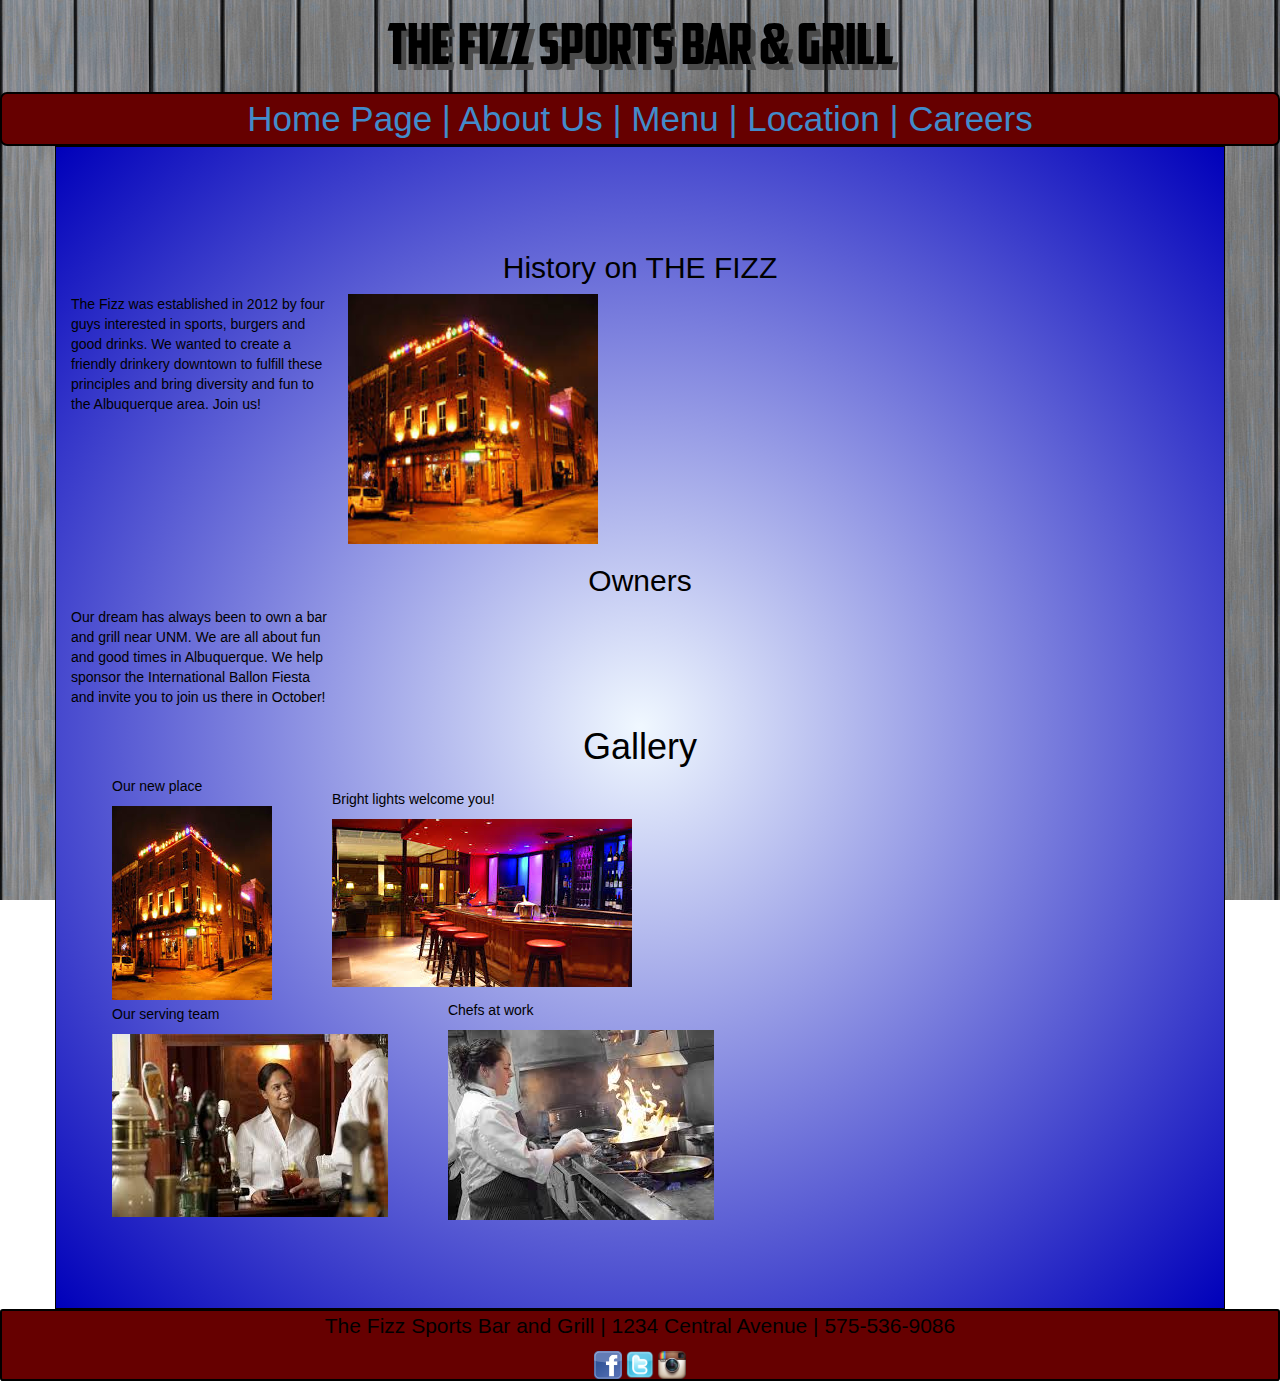
==== about.html @ 64026882 ".css changes to row tag" ====
<!DOCTYPE html>
<html>
    <head>
        <meta charset="UTF-8">
        <meta http-equiv="X-UA-Compatible" content="IE=edge">
        <meta name="viewport" content="width=device-width, initial-scale=1">
        <link type="text/css" rel="stylesheet" href="css/thefizz.css">
        <link href="bootstrap/css/bootstrap.min.css" rel="stylesheet">
        <script src="https://oss.maxcdn.com/html5shiv/3.7.2/html5shiv.min.js"></script>
        <script src="https://oss.maxcdn.com/respond/1.4.2/respond.min.js"></script>
        <title>The Fizz | About</title>
    </head>
    <body>
        <header>
            <h1>The Fizz Sports Bar & Grill</h1>
        </header>
        <nav>
            <a href = "index.html">Home Page |</a>
            <a href = "about.html">About Us |</a>
            <a href = "menu.html">Menu |</a>
            <a href = "location.html">Location |</a>
            <a href = "careers.html">Careers</a>
        </nav>
        
        <div class = "container">
 	<div class="row">
               <h2>History on THE FIZZ</h2>
	    <section class="col-lg-3 col-md-6">
                        The Fizz was established in 2012 by four guys interested in sports, burgers and good drinks.
                        We wanted to create a friendly drinkery downtown to fulfill these principles and 
                        bring diversity and fun to the Albuquerque area.  Join us!  </section>
          
                        <img class= "aboutImages" src="images/building.jpg" height="250" width="250"/> 
        </div>
 	<div class="row">
                        <h2>Owners</h2>
                        <section class="col-lg-3 col-md-6">
                        Our dream has always been to own a bar and grill near UNM.
                        We are all about fun and good times in Albuquerque.
                        We help sponsor the International Ballon Fiesta and
                        invite you to join us there in October! </section>
        </div>
  
            <h1>Gallery</h1>
        <div class="row">
	    <div><p>Our new place</p><img src="images/building.jpg" alt="beer" height="194" width="160"/></div>
	    <div><p>Bright lights welcome you!</p><img src="images/inside-bar.jpg" alt="beer" height="168" width="300"/></div>
        </div>
        <div class="row">
	    <div><p>Our serving team</p><img src="images/bar-employee.jpg" alt="beer" height="183" width="276"/></div>
	    <div><p>Chefs at work</p><img src="images/cooking.jpg" alt="beer" height="190" width="266"/></div>
        </div>
        </div>
      
        </div>
        <footer>
            <div id = "contactInfo">
                <p>The Fizz Sports Bar and Grill | 1234 Central Avenue | 575-536-9086</p>
            </div>
            <div id = "socialMedia">
                <a href="https://www.facebook.com/TheFizzBar"><img class = "social_links" src = "images/facebook.jpg"></a>
                <a href="https://www.twitter.com/TheFizzBar"><img class = "social_links" src = "images/twitter.png"></a>
                <a href="https://www.instagram.com/TheFizzBar"><img class = "social_links" src = "images/instagram.png"></a>
            </div>
            
        </footer>
    </body>
</html>
---- css/thefizz.css ----
@font-face
{
    font-family:American;
    src: url("../fonts/american.woff");
}

a
{
    text-decoration:none;
    color:black;
}

a:visited
{
    color:black;
}

div h1
{
    text-align:center;
}

nav
{
    font-size:2.5em;
    border: 2px black solid;
    border-radius:.2em;
    color:black;
    background-color:#660000;
    text-align:center;
    margin-left:auto;
    margin-right:auto;
    width:100%;
}

header
{
    font-family:American;
    text-align:center;
    font-size: 2em;
}

header h1
{
    font-size:2em;
    color:black;
    text-shadow: .1em .1em #4b4b4b;  
}

footer
{
    border-radius:.2em;
    border:2px black solid;
    background-color:#660000;
    width:100%;
    margin-left:auto;
    margin-right:auto;
    margin-bottom:0;
    text-align:center;
    color:black;
    bottom: 0;
}

table h1, h2
{
    text-align:center;    
}

table
{
    margin-left:auto;
    margin-right:auto;    
}

body
{
    background-image: url("../images/grey_wood.jpg");
    background-attachment: fixed;
}

hr
{
color:#2EB8E6;    
}

.social_links
{
    max-width:2em;
}

.aboutImages
{
    border: transparent 1em;
}
.container
{
       /* fallback */
  background-color: #2F2727;
  background-image: url(images/radial_bg.png);
  background-position: center center;
  background-repeat: no-repeat;

  /* Safari 4-5, Chrome 1-9 */
  /* Can't specify a percentage size? Laaaaaame. */
  background: -webkit-gradient(radial, center center, 0, center center, 460, from(aliceblue), to(#0000BA));

  /* Safari 5.1+, Chrome 10+ */
  background: -webkit-radial-gradient(circle, aliceblue, #0000BA);

  /* Firefox 3.6+ */
  background: -moz-radial-gradient(circle, aliceblue, #0000BA);

  /* IE 10 */
    border:1px black solid;
    width:80%;
    margin-top:0;
    margin-bottom:0;
    margin-left:auto;
    margin-right:auto;
    padding-top:6em;
    padding-bottom:6.3em;
    color:black;
}
.row div
{
    display: inline-block;
    margin-left: 4em;
}
#outerContainer
{
   /* fallback */
  background-color: #2F2727;
  background-image: url(images/radial_bg.png);
  background-position: center center;
  background-repeat: no-repeat;

  /* Safari 4-5, Chrome 1-9 */
  /* Can't specify a percentage size? Laaaaaame. */
  background: -webkit-gradient(radial, center center, 0, center center, 460, from(aliceblue), to(#0000BA));

  /* Safari 5.1+, Chrome 10+ */
  background: -webkit-radial-gradient(circle, aliceblue, #0000BA);

  /* Firefox 3.6+ */
  background: -moz-radial-gradient(circle, aliceblue, #0000BA);

  /* IE 10 */
    border:1px black solid;
    width:80%;
    margin-top:0;
    margin-bottom:0em;
    margin-left:auto;
    margin-right:auto;
    padding-top:6em;
    padding-bottom:6.3em;
    color:black;
}

#outerContainer h1
{
    text-align:center
}
#featuredDrink
{
    height:30em;
    border: transparent .5em;
}
#featuredFood
{
    height:30em;
    border: transparent .5em;
}

#contactInfo p
{
    font-size:1.5em;
}

#socialMedia
{
    display:inline-block;
}

@media (max-width: 643px)
{
    #featuredDrink
    {
        height:10em;
    }
    
    #featuredFood
    {
        height:10em;
    }
}
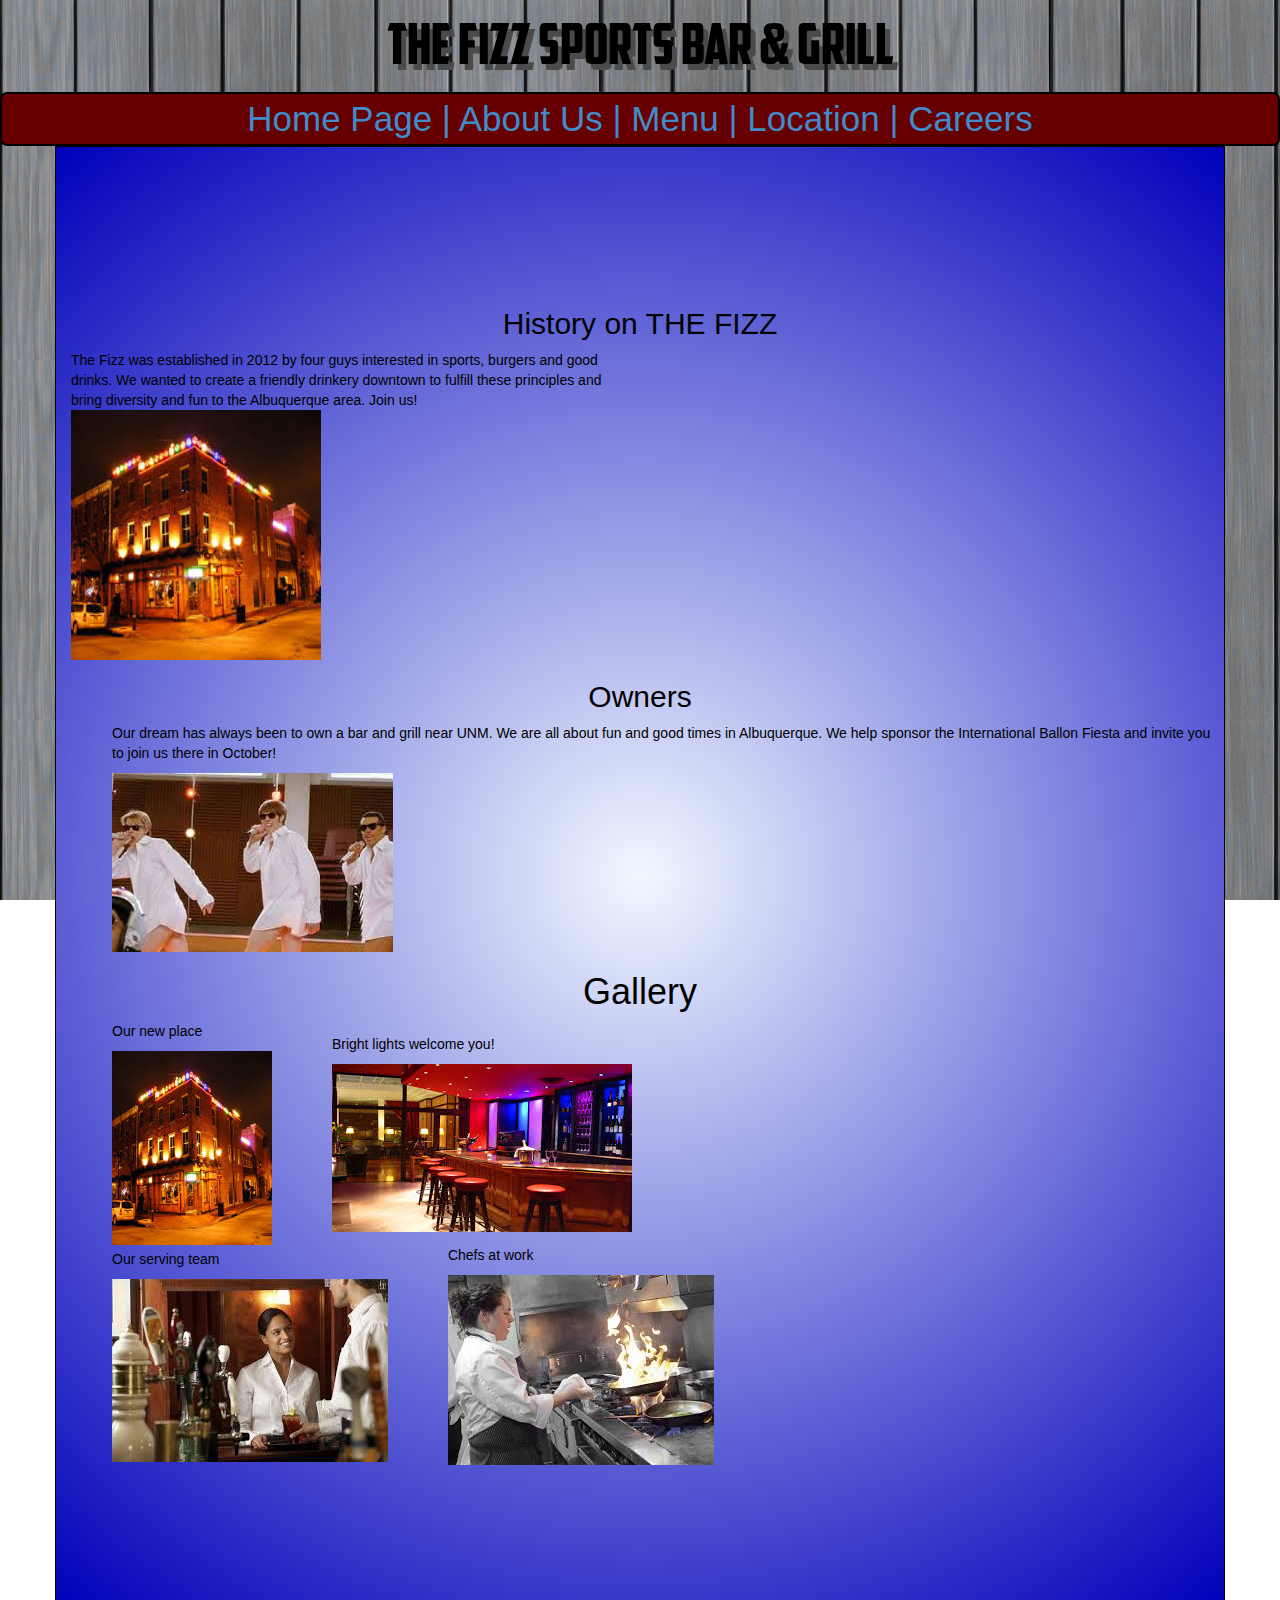
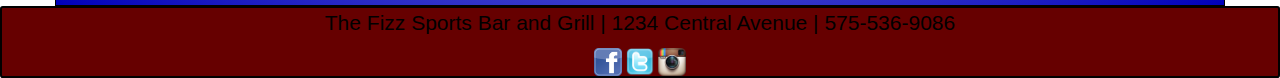
==== commit bac7f5b7: "add owners photo" ====
--- a/about.html
+++ b/about.html
@@ -25,20 +25,20 @@
         <div class = "container">
  	<div class="row">
                <h2>History on THE FIZZ</h2>
-	    <section class="col-lg-3 col-md-6">
+               <section class="col-lg-6 col-md-10">
                         The Fizz was established in 2012 by four guys interested in sports, burgers and good drinks.
                         We wanted to create a friendly drinkery downtown to fulfill these principles and 
-                        bring diversity and fun to the Albuquerque area.  Join us!  </section>
+                        bring diversity and fun to the Albuquerque area.  Join us!  
           
-                        <img class= "aboutImages" src="images/building.jpg" height="250" width="250"/> 
+                        <img class= "aboutImages" src="images/building.jpg" height="250" width="250"/></section>
         </div>
- 	<div class="row">
                         <h2>Owners</h2>
-                        <section class="col-lg-3 col-md-6">
-                        Our dream has always been to own a bar and grill near UNM.
+                        <div class="row">
+                        <div><p>Our dream has always been to own a bar and grill near UNM.
                         We are all about fun and good times in Albuquerque.
                         We help sponsor the International Ballon Fiesta and
-                        invite you to join us there in October! </section>
+                        invite you to join us there in October!</p>
+                            <img src="images/fizzowners.jpg" alt="yes" height="179" width="281"/></div>
         </div>
   
             <h1>Gallery</h1>
--- a/css/thefizz.css
+++ b/css/thefizz.css
@@ -55,7 +55,6 @@
     width:100%;
     margin-left:auto;
     margin-right:auto;
-    margin-bottom:0;
     text-align:center;
     color:black;
     bottom: 0;
@@ -117,8 +116,8 @@
     margin-bottom:0;
     margin-left:auto;
     margin-right:auto;
-    padding-top:6em;
-    padding-bottom:6.3em;
+    padding-top:10em;
+    padding-bottom:10em;
     color:black;
 }
 .row div
@@ -148,11 +147,11 @@
     border:1px black solid;
     width:80%;
     margin-top:0;
-    margin-bottom:0em;
+    margin-bottom:0;
     margin-left:auto;
     margin-right:auto;
-    padding-top:6em;
-    padding-bottom:6.3em;
+    padding-top:7em;
+    padding-bottom:7em;
     color:black;
 }
 
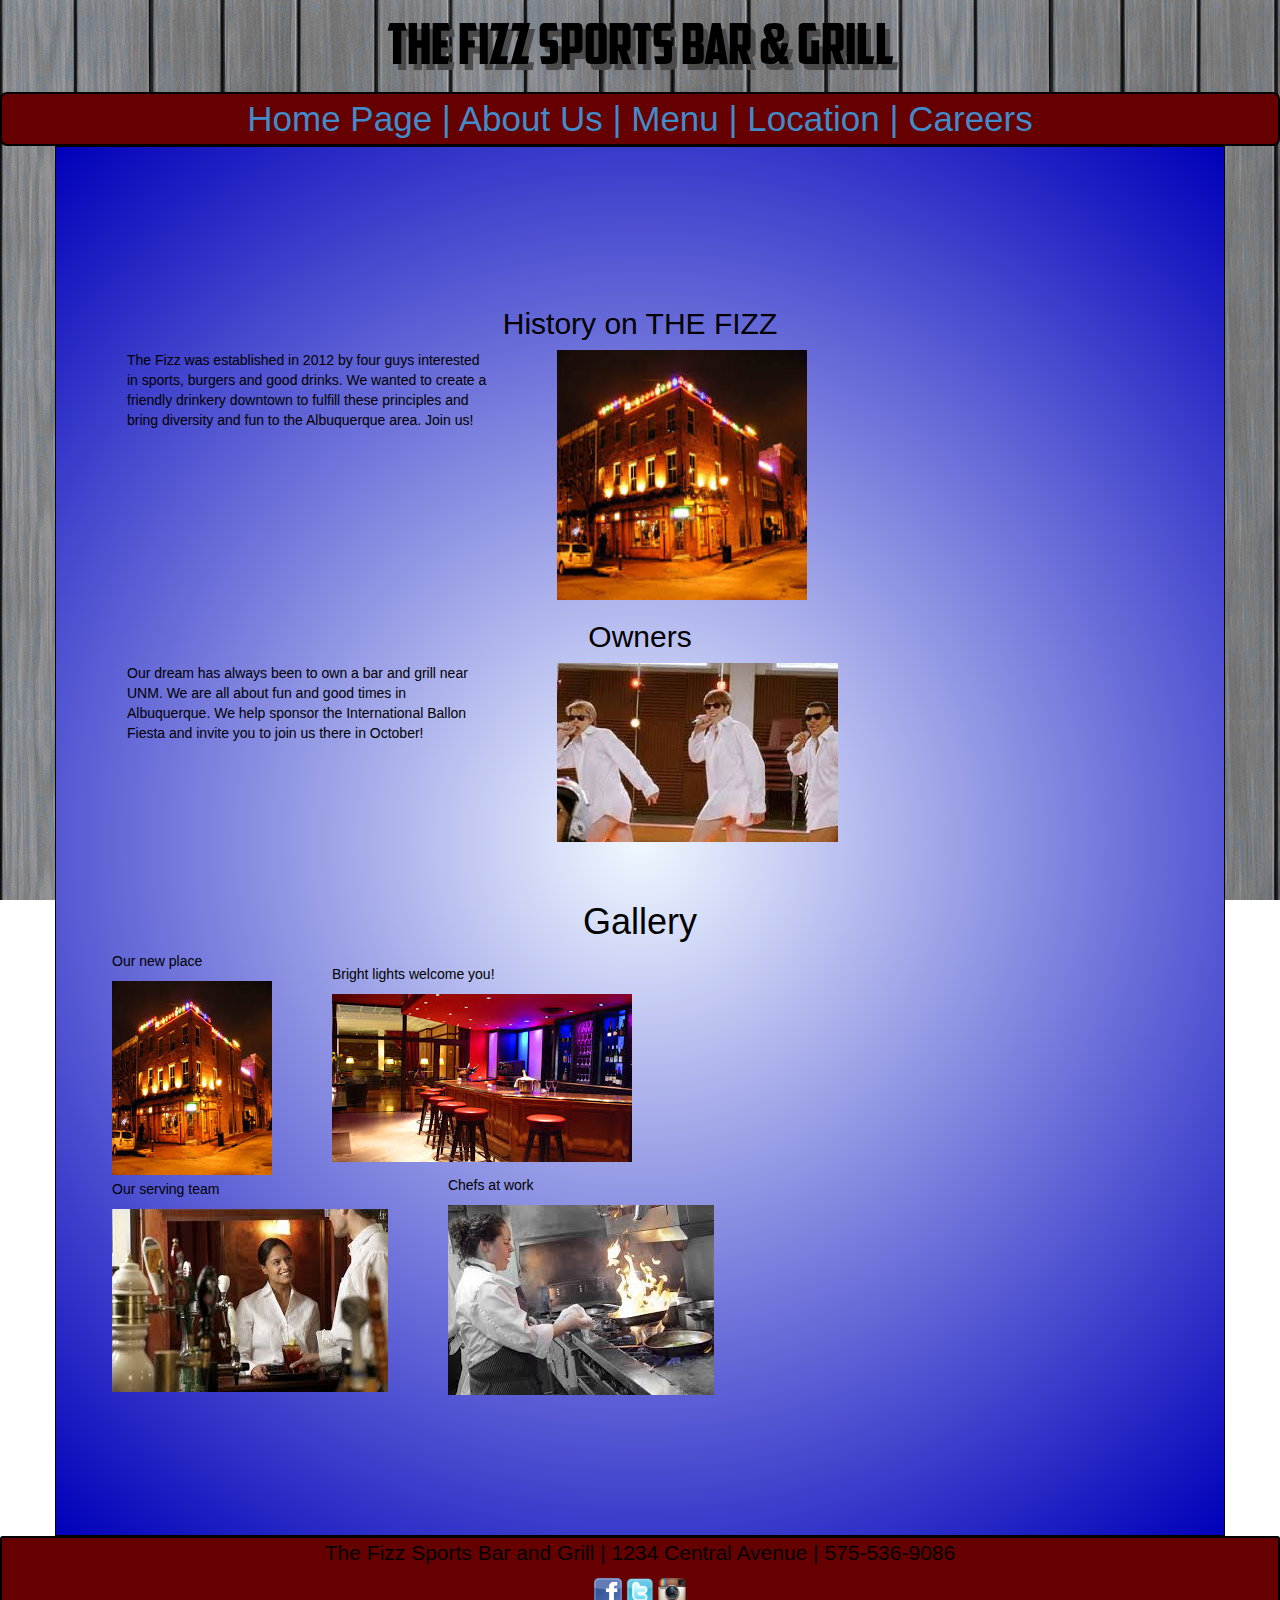
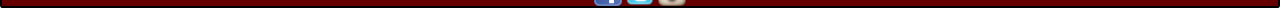
==== commit 646ec4db: "final changes to about.html" ====
--- a/about.html
+++ b/about.html
@@ -23,35 +23,35 @@
         </nav>
         
         <div class = "container">
- 	<div class="row">
-               <h2>History on THE FIZZ</h2>
-               <section class="col-lg-6 col-md-10">
+                <div class="row">
+                    <h2>History on THE FIZZ</h2>
+                        <div class="col-xs-4">
                         The Fizz was established in 2012 by four guys interested in sports, burgers and good drinks.
                         We wanted to create a friendly drinkery downtown to fulfill these principles and 
-                        bring diversity and fun to the Albuquerque area.  Join us!  
-          
-                        <img class= "aboutImages" src="images/building.jpg" height="250" width="250"/></section>
-        </div>
-                        <h2>Owners</h2>
-                        <div class="row">
-                        <div><p>Our dream has always been to own a bar and grill near UNM.
+                        bring diversity and fun to the Albuquerque area.  Join us!            
+                            </div><div><img class= "aboutImages" src="images/building.jpg" height="250" width="250"/>
+                        </div>
+                </div>
+                <h2>Owners</h2>
+                <div class="row">
+                        <div class="col-xs-4">
+                            <p>Our dream has always been to own a bar and grill near UNM.
                         We are all about fun and good times in Albuquerque.
                         We help sponsor the International Ballon Fiesta and
                         invite you to join us there in October!</p>
-                            <img src="images/fizzowners.jpg" alt="yes" height="179" width="281"/></div>
-        </div>
-  
-            <h1>Gallery</h1>
-        <div class="row">
-	    <div><p>Our new place</p><img src="images/building.jpg" alt="beer" height="194" width="160"/></div>
-	    <div><p>Bright lights welcome you!</p><img src="images/inside-bar.jpg" alt="beer" height="168" width="300"/></div>
-        </div>
-        <div class="row">
-	    <div><p>Our serving team</p><img src="images/bar-employee.jpg" alt="beer" height="183" width="276"/></div>
-	    <div><p>Chefs at work</p><img src="images/cooking.jpg" alt="beer" height="190" width="266"/></div>
-        </div>
-        </div>
-      
+                            </div><div><img src="images/fizzowners.jpg" alt="yes" height="179" width="281"/>
+                        </div>
+                </div>
+  <br><br>
+                <h1>Gallery</h1>
+                <div class="row">
+                    <div><p>Our new place</p><img src="images/building.jpg" alt="beer" height="194" width="160"/></div>
+                    <div><p>Bright lights welcome you!</p><img src="images/inside-bar.jpg" alt="beer" height="168" width="300"/></div>
+                </div>
+                <div class="row">
+                    <div><p>Our serving team</p><img src="images/bar-employee.jpg" alt="beer" height="183" width="276"/></div>
+                    <div><p>Chefs at work</p><img src="images/cooking.jpg" alt="beer" height="190" width="266"/></div>
+                </div>
         </div>
         <footer>
             <div id = "contactInfo">
@@ -61,8 +61,7 @@
                 <a href="https://www.facebook.com/TheFizzBar"><img class = "social_links" src = "images/facebook.jpg"></a>
                 <a href="https://www.twitter.com/TheFizzBar"><img class = "social_links" src = "images/twitter.png"></a>
                 <a href="https://www.instagram.com/TheFizzBar"><img class = "social_links" src = "images/instagram.png"></a>
-            </div>
-            
+            </div>    
         </footer>
     </body>
 </html>
--- a/css/thefizz.css
+++ b/css/thefizz.css
@@ -125,6 +125,7 @@
     display: inline-block;
     margin-left: 4em;
 }
+
 #outerContainer
 {
    /* fallback */
@@ -191,4 +192,9 @@
     {
         height:10em;
     }
+    #map
+    {
+        width: 10em;
+    }
+
 }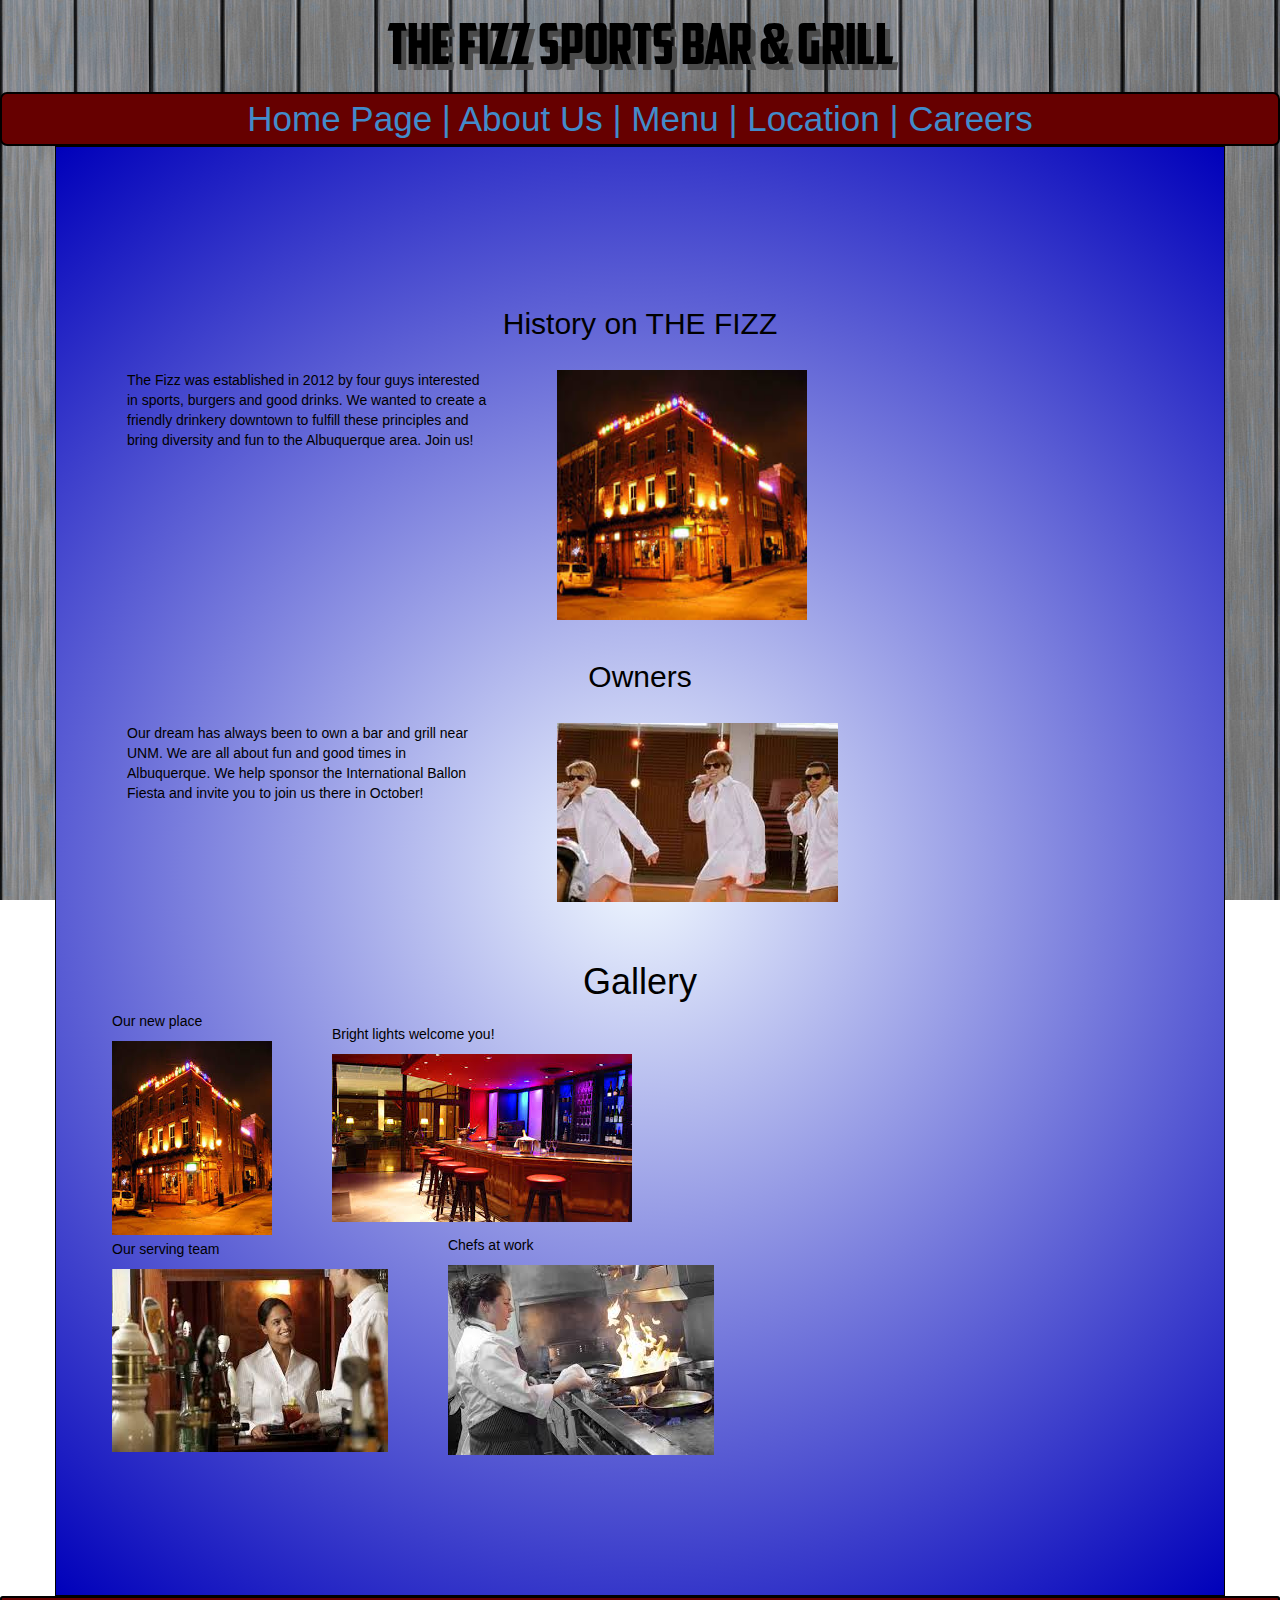
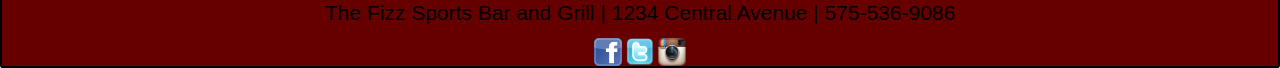
==== commit 71778e18: "finals" ====
--- a/about.html
+++ b/about.html
@@ -24,15 +24,15 @@
         
         <div class = "container">
                 <div class="row">
-                    <h2>History on THE FIZZ</h2>
+                    <h2>History on THE FIZZ</h2><br>
                         <div class="col-xs-4">
                         The Fizz was established in 2012 by four guys interested in sports, burgers and good drinks.
                         We wanted to create a friendly drinkery downtown to fulfill these principles and 
                         bring diversity and fun to the Albuquerque area.  Join us!            
                             </div><div><img class= "aboutImages" src="images/building.jpg" height="250" width="250"/>
                         </div>
-                </div>
-                <h2>Owners</h2>
+                </div><br>
+                <h2>Owners</h2><br>
                 <div class="row">
                         <div class="col-xs-4">
                             <p>Our dream has always been to own a bar and grill near UNM.
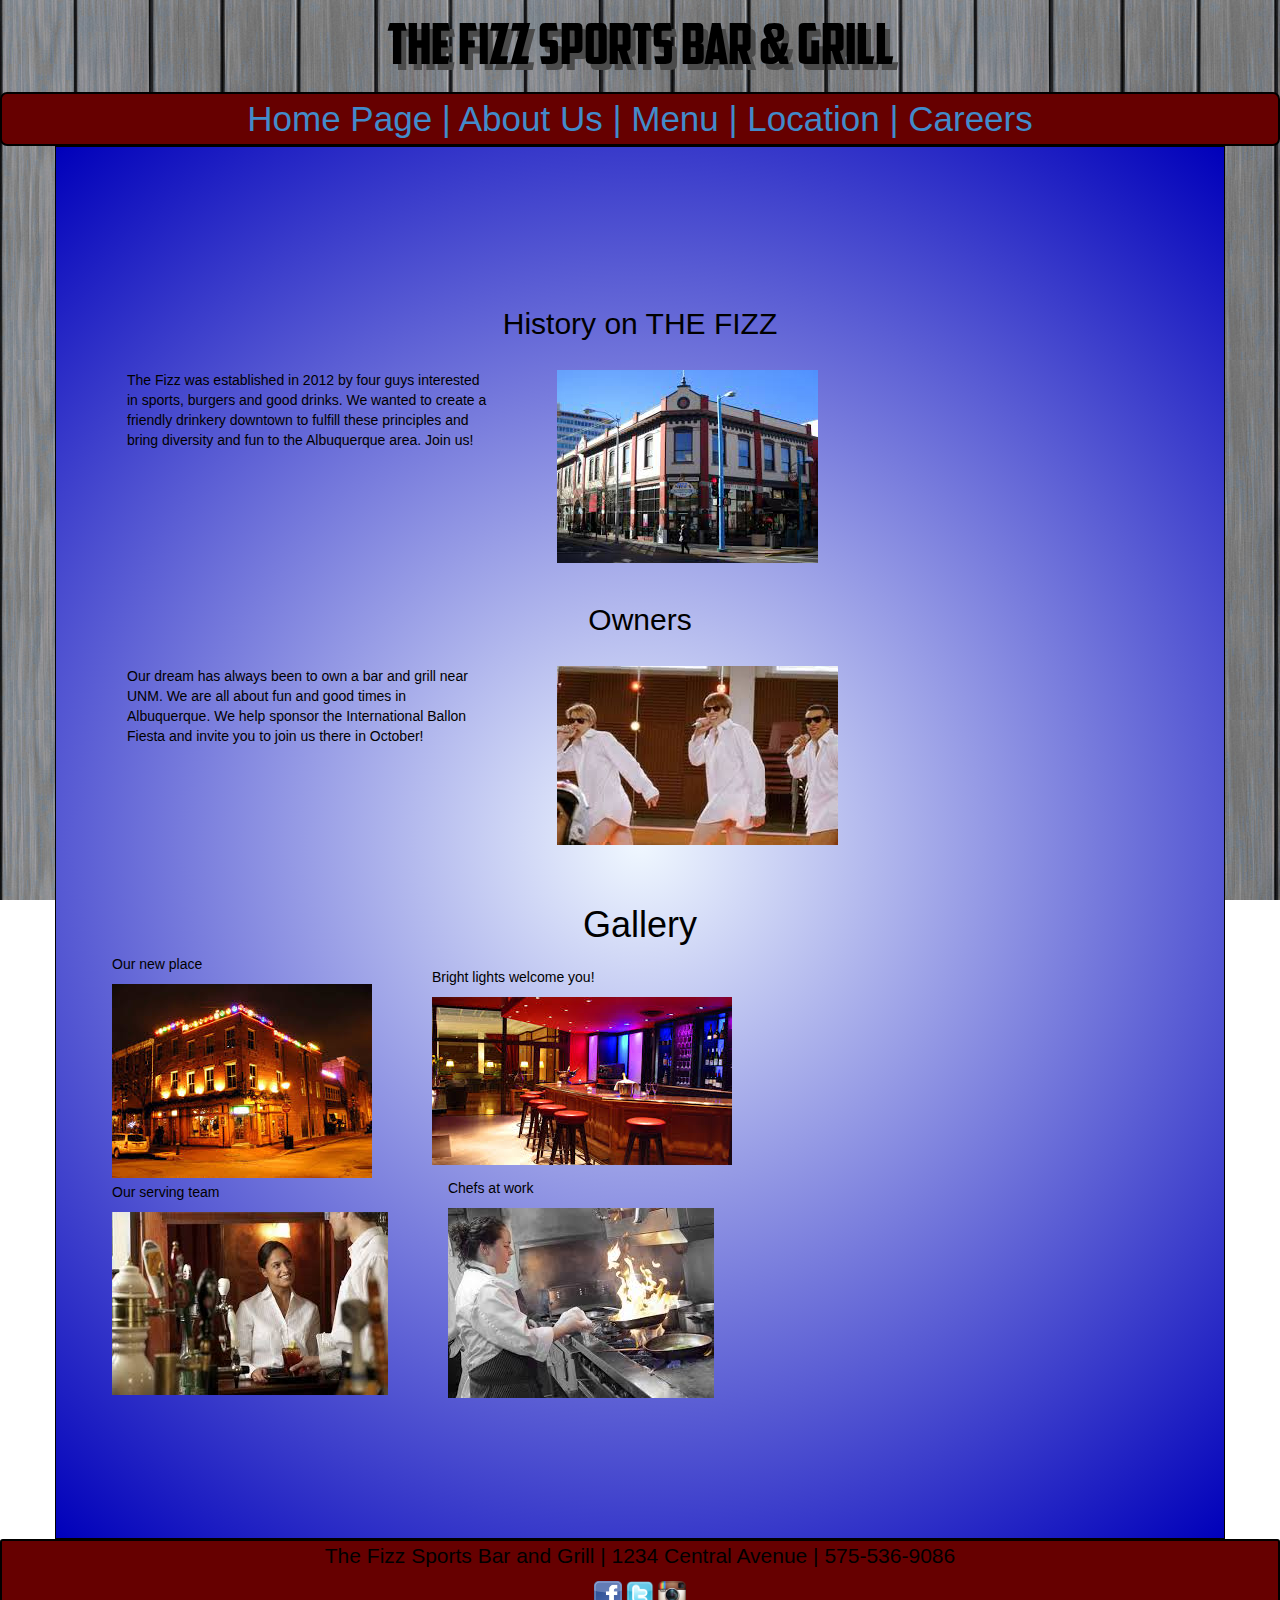
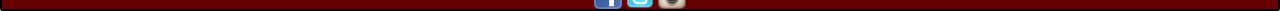
==== commit 0527ab38: "photos update about.html" ====
--- a/about.html
+++ b/about.html
@@ -29,7 +29,7 @@
                         The Fizz was established in 2012 by four guys interested in sports, burgers and good drinks.
                         We wanted to create a friendly drinkery downtown to fulfill these principles and 
                         bring diversity and fun to the Albuquerque area.  Join us!            
-                            </div><div><img class= "aboutImages" src="images/building.jpg" height="250" width="250"/>
+                            </div><div><img class= "aboutImages" src="images/daybuilding.jpg" height="193" width="261"/>
                         </div>
                 </div><br>
                 <h2>Owners</h2><br>
@@ -45,7 +45,7 @@
   <br><br>
                 <h1>Gallery</h1>
                 <div class="row">
-                    <div><p>Our new place</p><img src="images/building.jpg" alt="beer" height="194" width="160"/></div>
+                    <div><p>Our new place</p><img src="images/building.jpg" alt="beer" height="194" width="260"/></div>
                     <div><p>Bright lights welcome you!</p><img src="images/inside-bar.jpg" alt="beer" height="168" width="300"/></div>
                 </div>
                 <div class="row">
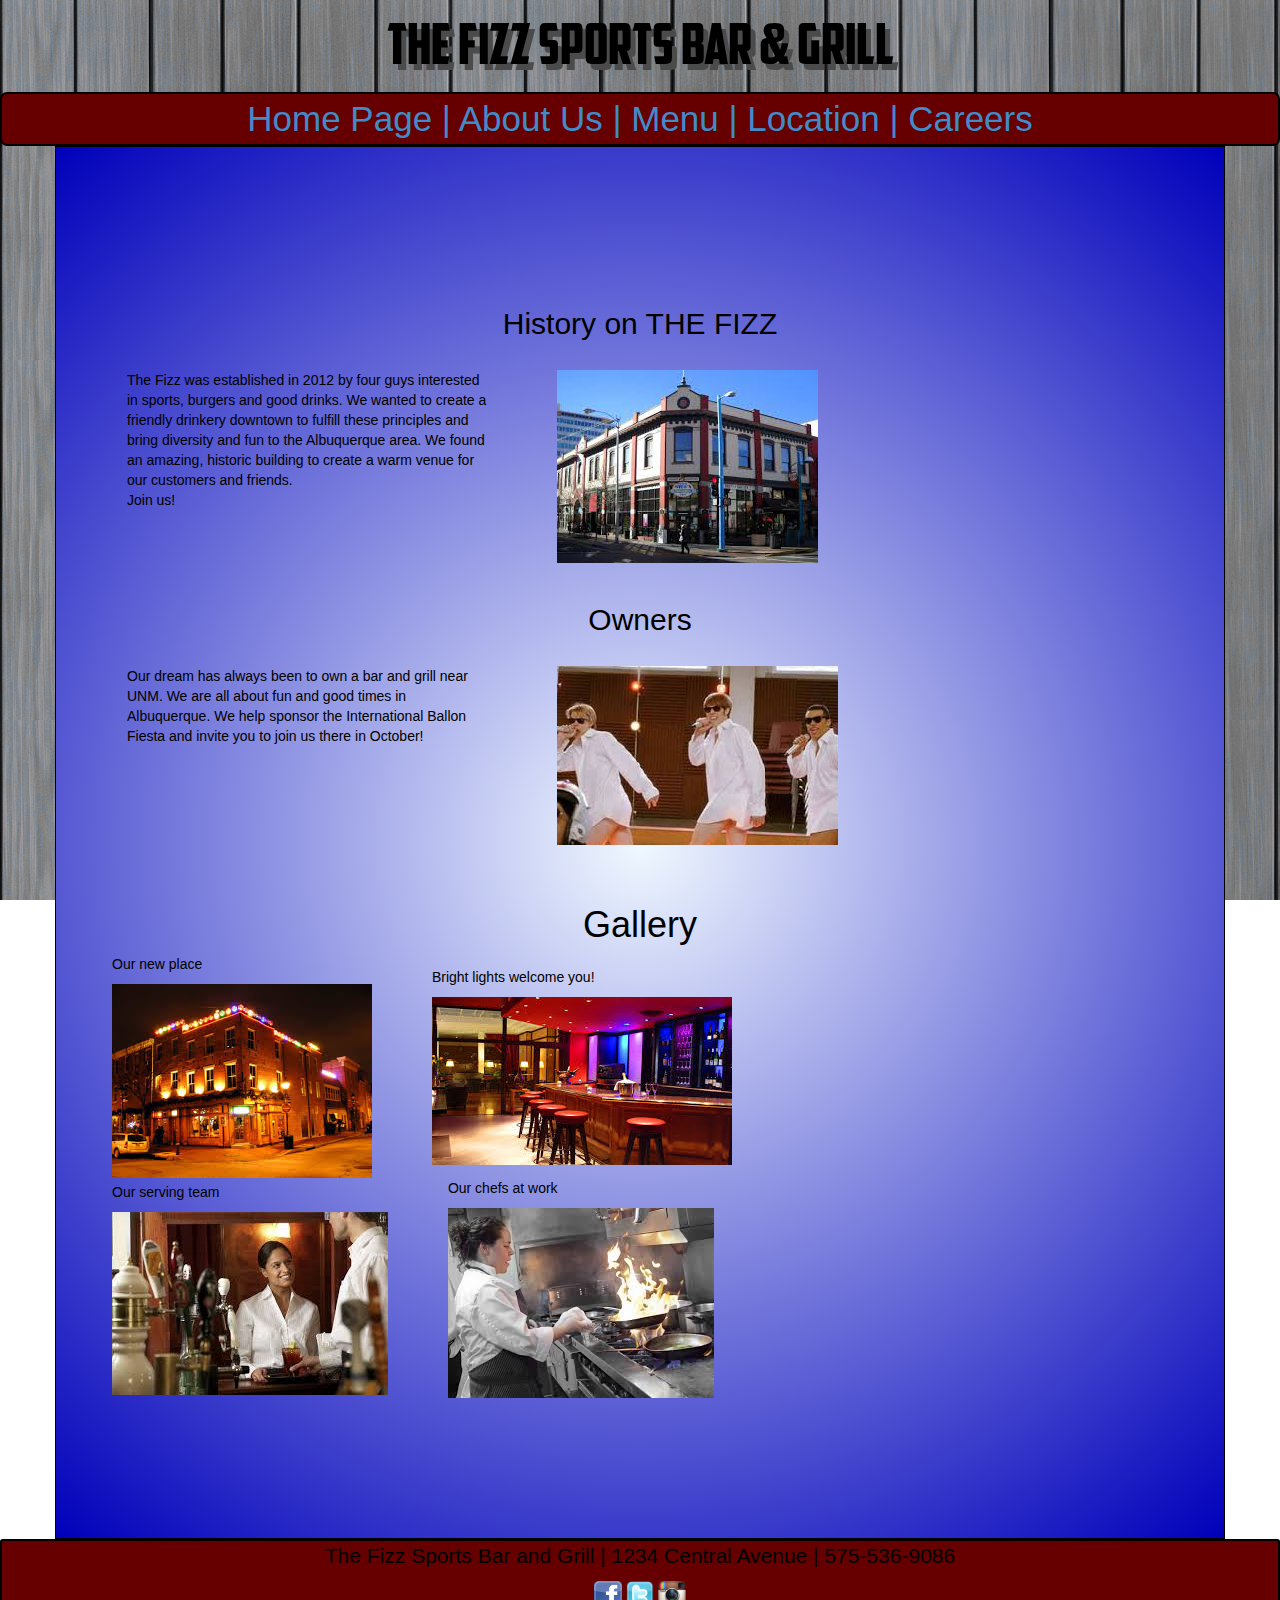
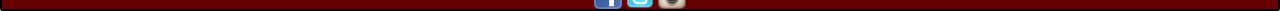
==== commit 4e461536: "improving about page" ====
--- a/about.html
+++ b/about.html
@@ -28,17 +28,18 @@
                         <div class="col-xs-4">
                         The Fizz was established in 2012 by four guys interested in sports, burgers and good drinks.
                         We wanted to create a friendly drinkery downtown to fulfill these principles and 
-                        bring diversity and fun to the Albuquerque area.  Join us!            
+                        bring diversity and fun to the Albuquerque area. We found an amazing, historic building
+                        to create a warm venue for our customers and friends.<br> Join us!            
                             </div><div><img class= "aboutImages" src="images/daybuilding.jpg" height="193" width="261"/>
                         </div>
                 </div><br>
                 <h2>Owners</h2><br>
                 <div class="row">
                         <div class="col-xs-4">
-                            <p>Our dream has always been to own a bar and grill near UNM.
+                        Our dream has always been to own a bar and grill near UNM.
                         We are all about fun and good times in Albuquerque.
                         We help sponsor the International Ballon Fiesta and
-                        invite you to join us there in October!</p>
+                        invite you to join us there in October!
                             </div><div><img src="images/fizzowners.jpg" alt="yes" height="179" width="281"/>
                         </div>
                 </div>
@@ -50,7 +51,7 @@
                 </div>
                 <div class="row">
                     <div><p>Our serving team</p><img src="images/bar-employee.jpg" alt="beer" height="183" width="276"/></div>
-                    <div><p>Chefs at work</p><img src="images/cooking.jpg" alt="beer" height="190" width="266"/></div>
+                    <div><p>Our chefs at work</p><img src="images/cooking.jpg" alt="beer" height="190" width="266"/></div>
                 </div>
         </div>
         <footer>
